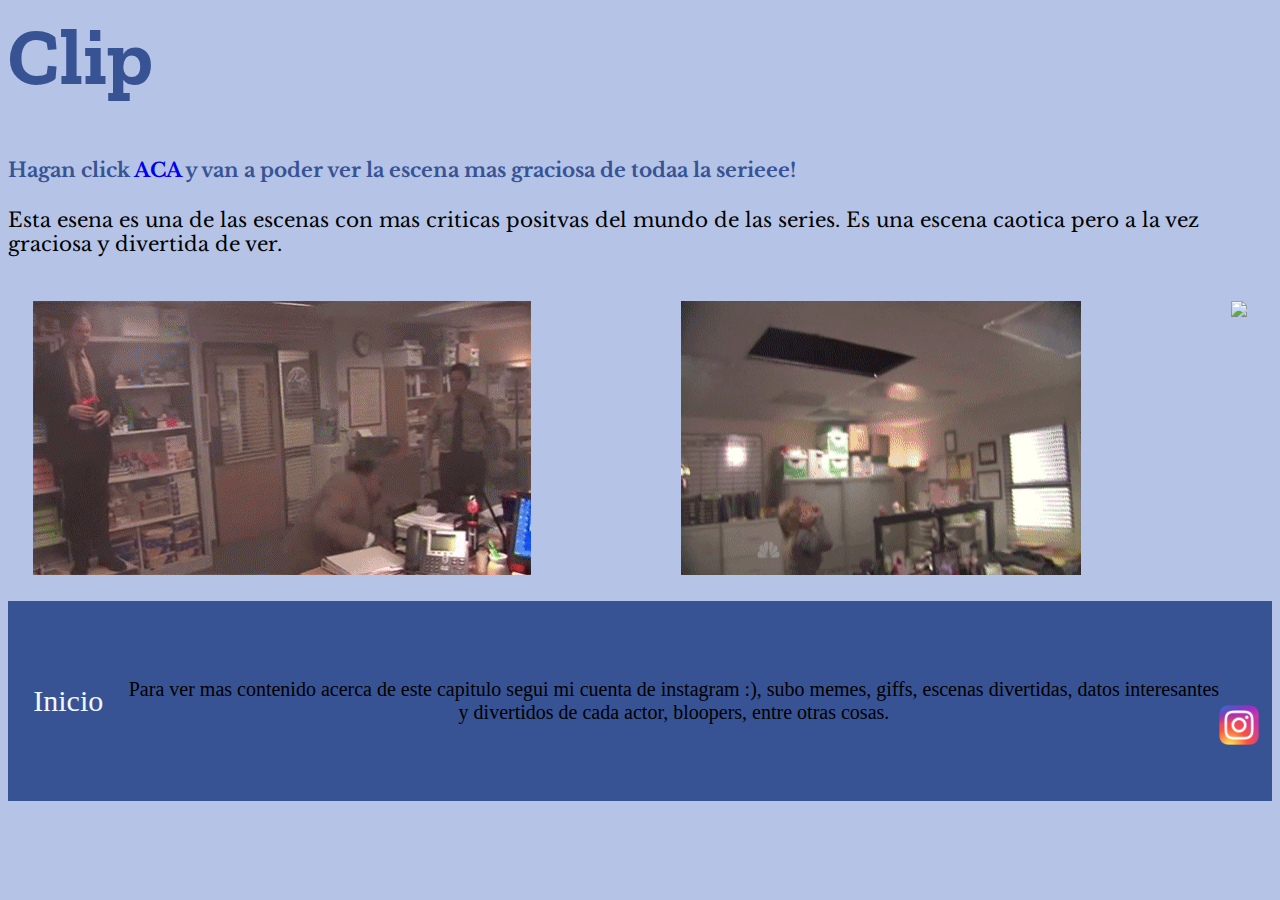
==== Clip.html @ 937ed7b5 "inicial" ====
<head> 
    <title>The Office Blog</title>
    <link href="https://fonts.googleapis.com/css2?family=Libre+Baskerville&family=Special+Elite&family=Zilla+Slab:wght@600&display=swap" rel="stylesheet">
    <link rel="stylesheet" type="text/css" href="CSS/(cr.in.cl)estilos.css" /> 
</head>

<body>
    
  <section>
       <header>
          <h1>Clip</h1>
          <h4>Hagan click <a href="https://www.youtube.com/watch?v=gO8N3L_aERg&t=206s" target="_blank">ACA</a> y van a poder ver la escena mas graciosa de todaa la serieee!</h4>
          <p>Esta esena es una de las escenas con mas criticas positvas del mundo de las series. Es una escena caotica pero a la vez graciosa y divertida de ver.</p>
       </header>
  </section>

 <div>
  <img src="imagenes/clip2.gif">
   <img src="imagenes/clip3.gif">
   <img src="imagenes/firedrill.gif">
 </div>
  
 <footer>
  <div> 
      <a href="index.html">Inicio</a>
  </div>

  <p>Para ver mas contenido acerca de este capitulo segui mi cuenta de instagram :), subo memes, giffs, escenas divertidas, datos interesantes y divertidos de cada actor, bloopers, entre otras cosas.</p>
  <img src="imagenes/logoinstagram.webp" alt="Instagram">
</footer>

</body>
---- CSS/(cr.in.cl)estilos.css ----
body {
    background-color: #B5C4E6;
}

h1 {
    display: flex;
    justify-content:left;
    font-family: 'Libre Baskerville', serif;
    font-family: 'Special Elite', cursive;
    font-family: 'Zilla Slab', serif;
    font-size: 80px;
    color: #375394;
}


h3 {

    text-transform: uppercase;
    font-family: 'Libre Baskerville', serif;
    font-family: 'Zilla Slab', serif;
    color: #375394;
    font-size: 37px;
}


h4 {
    font-size: 20px;
    color: #375394;
}

a {
    text-decoration: none;
}

section {
    font-family: 'Libre Baskerville', serif;
    font-size: 20px;
}

section h1 img {
    margin-left: 60%;
}
section img {
    float: right;
    padding-right: 14%;
}

div {
    display: flex;
    justify-content: space-between;
    padding: 2%;

}

footer {
    display: flex;
    justify-content: center;
    align-items: center;
    height: 200px;
    background-color: #375394;
    font-size: 20px;

}

footer div a {
    display: block;
    justify-content: center;
    font-size: 30px;
    color: aliceblue;
    
}


footer p {
    font-size: 20px;
    text-align: center;
    display: block;
}


footer img {
    padding-top: 3rem;
    width: 100%;
    height: auto;
    margin-right: 1%;
    max-width: 2.5rem;


}
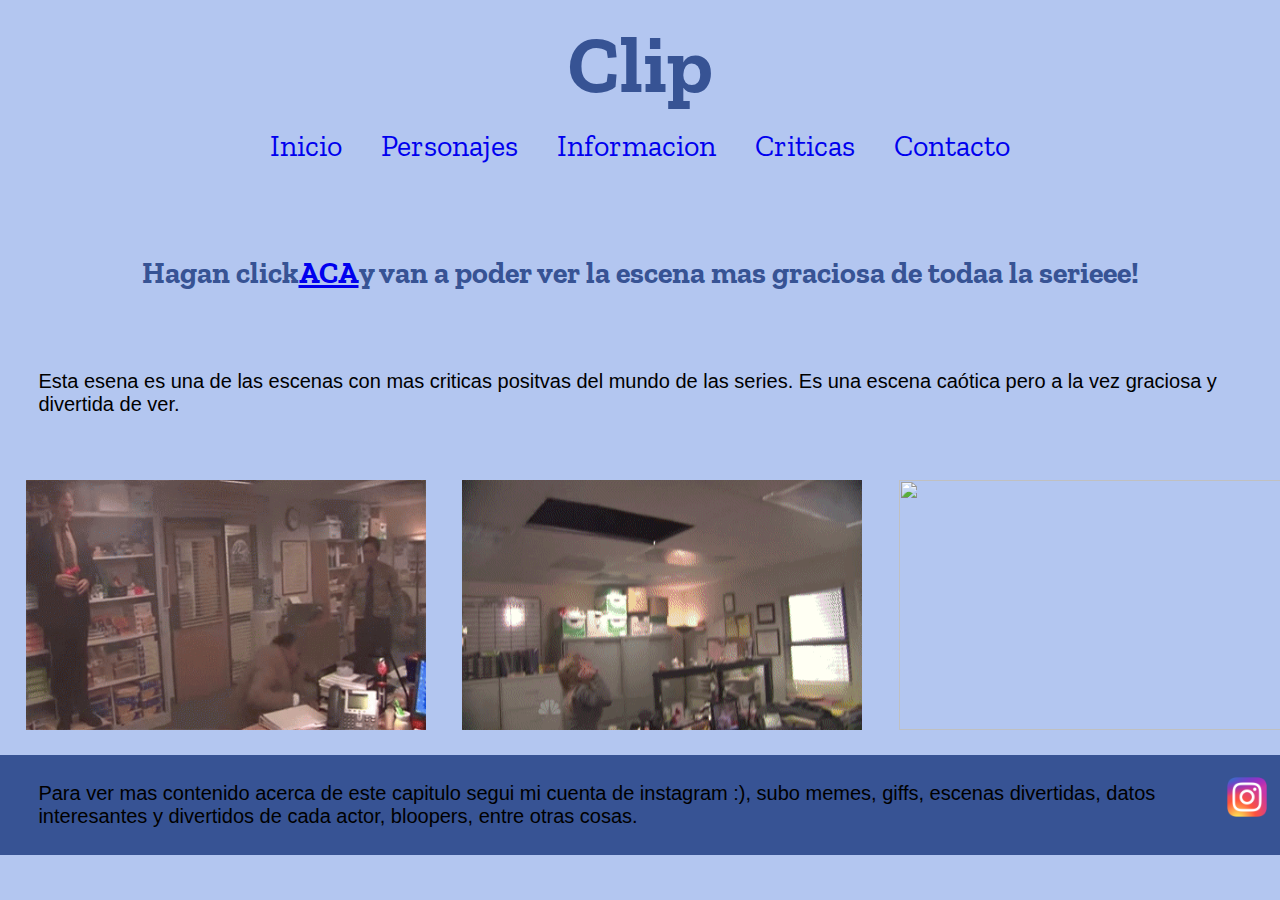
==== commit 24a8da3c: "M3" ====
--- a/Clip.html
+++ b/Clip.html
@@ -1,30 +1,43 @@
 <head> 
     <title>The Office Blog</title>
     <link href="https://fonts.googleapis.com/css2?family=Libre+Baskerville&family=Special+Elite&family=Zilla+Slab:wght@600&display=swap" rel="stylesheet">
-    <link rel="stylesheet" type="text/css" href="CSS/(cr.in.cl)estilos.css" /> 
+    <link rel="stylesheet" type="text/css" href="CSS/est.css" /> 
 </head>
 
 <body>
+ <header>
+ <h2>Clip</h2>
+  <section>
+    <nav id="navegador">
+      <ul>
+       <li><a href="index.html">Inicio</a></li>
+
+       <li><a href="Personajes.html">Personajes</a></li>
+
+       <li><a href="Info.html">Informacion</a></li>
+
+       <li><a href="criticas.html">Criticas</a></li>
+
+       <li><a href="formulario.html">Contacto</a></li>
+     </ul>
+    </nav>
+  </section>
+ </header>
+
+
     
-  <section>
-       <header>
-          <h1>Clip</h1>
-          <h4>Hagan click <a href="https://www.youtube.com/watch?v=gO8N3L_aERg&t=206s" target="_blank">ACA</a> y van a poder ver la escena mas graciosa de todaa la serieee!</h4>
-          <p>Esta esena es una de las escenas con mas criticas positvas del mundo de las series. Es una escena caotica pero a la vez graciosa y divertida de ver.</p>
-       </header>
-  </section>
+<article>
+    
+    <h4>Hagan click <a href="https://www.youtube.com/watch?v=gO8N3L_aERg&t=206s" target="_blank"> ACA </a> y van a poder ver la escena mas graciosa de todaa la serieee!</h4>
+   <p>Esta esena es una de las escenas con mas criticas positvas del mundo de las series. Es una escena caótica pero a la vez graciosa y divertida de ver.</p>
+  </article>
+  <div>
+    <img src="imagenes/clip2.gif">
+    <img src="imagenes/clip3.gif">
+   <img src="imagenes/firedrill.gif">
+  </div> 
 
- <div>
-  <img src="imagenes/clip2.gif">
-   <img src="imagenes/clip3.gif">
-   <img src="imagenes/firedrill.gif">
- </div>
-  
  <footer>
-  <div> 
-      <a href="index.html">Inicio</a>
-  </div>
-
   <p>Para ver mas contenido acerca de este capitulo segui mi cuenta de instagram :), subo memes, giffs, escenas divertidas, datos interesantes y divertidos de cada actor, bloopers, entre otras cosas.</p>
   <img src="imagenes/logoinstagram.webp" alt="Instagram">
 </footer>
--- a/CSS/est.css
+++ b/CSS/est.css
@@ -0,0 +1,307 @@
+* {
+    margin: 0%;
+    padding: 0%;
+    box-sizing: border-box;
+}
+body {
+    background-color: #B3C6F0;
+}
+
+h1 {
+    display: flex;
+    justify-content: center;
+    font-family: 'Libre Baskerville', serif;
+    font-family: 'Special Elite', cursive;
+    font-family: 'Zilla Slab', serif;
+    font-size: 80px;
+    color: #375394;
+}
+
+h2 {
+    display: flex;
+    justify-content:center;
+    padding-bottom: 1rem;
+    padding-top: 1rem;
+    font-family: 'Libre Baskerville', serif;
+    font-family: 'Special Elite', cursive;
+    font-family: 'Zilla Slab', serif;
+    font-size: 80px;
+    color: #375394;
+}
+
+h3 {
+    font-family: 'Libre Baskerville', serif;
+    font-family: 'Special Elite', cursive;
+    font-family: 'Zilla Slab', serif;
+    font-size: 40px;
+    color: #375394;
+    display: flex;
+    justify-content:left;
+    padding: 2%
+}
+
+h4 {
+    display: flex;
+    justify-content: center;
+    padding: 2.5rem;
+    font-size: 30px;
+    font-family: 'Libre Baskerville', serif;
+    font-family: 'Special Elite', cursive;
+    font-family: 'Zilla Slab', serif;
+    color: #375394;
+    margin-top: 4%;
+}
+
+h5 {
+    font-size: 30px;
+    margin: 7px; 
+    padding: 2%;
+    font-family: 'Segoe UI', Tahoma, Geneva, Verdana, sans-serif;
+}
+
+h6 { 
+    display: flex;
+    justify-content: left;
+    padding: 2.5rem;
+    font-size: 30px;
+    font-family: 'Libre Baskerville', serif;
+    font-family: 'Special Elite', cursive;
+    font-family: 'Zilla Slab', serif;
+    color: #375394;
+}
+
+section {
+    font-family: 'Libre Baskerville', serif;
+    font-family: 'Zilla Slab', serif;
+    font-size: 30px;
+    display: inline;
+    justify-content:space-around; 
+}
+
+ul {
+    list-style-type: none;
+    text-align: center;
+
+}
+
+li {
+    display: inline;
+    text-align: center;
+    
+}
+li a {
+    text-decoration: none;
+    padding: 1rem;
+
+}
+
+li a:hover{
+    background-color: #245857;
+    color: #d3d5e7;
+}
+
+p {
+    font-size: 20px;
+    margin: 3%;
+    font-family: 'Segoe UI', Tahoma, Geneva, Verdana, sans-serif;
+}
+
+
+
+div {
+    display: flex;
+    justify-content: space-between;
+    padding: 2%;
+    
+}
+div img {
+    width: 400px;
+    height: 250px;
+}
+img {
+    width: 230px;
+    height: 120px;
+    float: right;
+    margin-right: 3%;
+}
+
+article section .galeria {
+    display: flex;
+    margin-bottom: 15%;
+    margin-left: 350px;
+    display: flex; 
+    justify-content: space-between;
+   
+}
+article section .galeria a {
+    display: block;
+    justify-content: space-between;
+    width: 10px;
+    height: 10px;
+    margin-top: 2rem;
+    padding: 2.5rem;
+}
+
+section .personajes {
+    margin-top: 5%;
+}
+
+section .personajes li {
+    display: flex;
+    justify-content: left;
+    margin-left: 3%;
+    margin-top: 5px;
+    font-size: 20px;
+    line-height: 40px;  
+    
+}
+section .personajes img {
+    width: 700px;
+    height: 400px;
+    margin-top: 10%;
+}
+.michael {
+    font-family: 'Libre Baskerville', serif;
+    font-size: 20px;
+    line-height: 4%;
+
+}
+
+.michael img {
+    float: left;
+    width: 400px;
+    height: 250px;
+    margin-left: 3%;
+}
+.dwight {
+    font-family: 'Libre Baskerville', serif;
+    font-size: 20px;
+    display: block;
+    margin-top: 25%;
+    line-height: 3%;
+}
+
+.dwight img {
+    float: left;
+    width: 400px;
+    height: 250px;
+    margin-left: 3%;
+}
+.stanley {
+    font-family: 'Libre Baskerville', serif;
+    font-size: 20px;
+    display: block;
+    margin-top: 25%;
+    line-height: 3%;
+    
+}
+
+.stanley img {
+    float: left;
+    width: 400px;
+    height: 250px;
+    margin-left: 3%;
+    margin-bottom: 5%;
+
+}
+
+section .info {
+    margin-top: 5%;
+}
+
+section .info li {
+    display: flex;
+    justify-content: left;
+    margin-left: 3%;
+    margin-top: 5px;
+    font-size: 30px;
+    line-height: 40px; 
+
+}
+
+.secundario img {
+    float: right;
+    width: 500px;
+    height: 450px;
+    margin-left: 3%;
+    margin-bottom: 5%;
+}
+
+.argumento {
+    line-height: 3%;
+}
+
+header img {
+    width: 250px;
+    height: 140px;
+    float: right;
+    margin-right: 3%;
+    margin-top: 2%;
+    
+}
+
+.fuente1 {
+    line-height: 3%;
+}
+.fuente1 a {
+    margin-left: 3%;
+}
+.fuente2 {
+    line-height: 3%;
+}
+.fuente2 a {
+    margin-left: 3%;
+}
+.fuente3 {
+    line-height: 3%;
+}
+.fuente3 a {
+    margin-left: 3%;
+}
+
+.terciario {
+    display: flex;
+    justify-content: center;
+    margin-right: 5%;
+    padding: 6.5rem;
+}
+
+.terciario img {
+    width: 600px;
+    height: 350px;
+    margin-left: 5%;
+}
+footer {
+    display: flex;
+    justify-content: center;
+    align-items: center;
+    height: 100px;
+    background-color: #375394;
+
+}
+
+footer img {
+    padding-bottom: 1rem;
+    width: 100%;
+    height: auto;
+    margin-right: 1%;
+    max-width: 2.5rem;
+}
+
+@media screen and (max-width: 480px) {
+    header {
+        flex-wrap: wrap;
+    }
+    nav ul { display: none; }
+    .icon { display: block; padding-top: 2rem; padding-left: 2rem; }
+    header div, header nav {
+        flex: 1 0 50%;
+    }
+    nav.responsive ul {
+        display: block;
+        width: 100%;
+        display: inline-block;
+        
+    }
+    
+}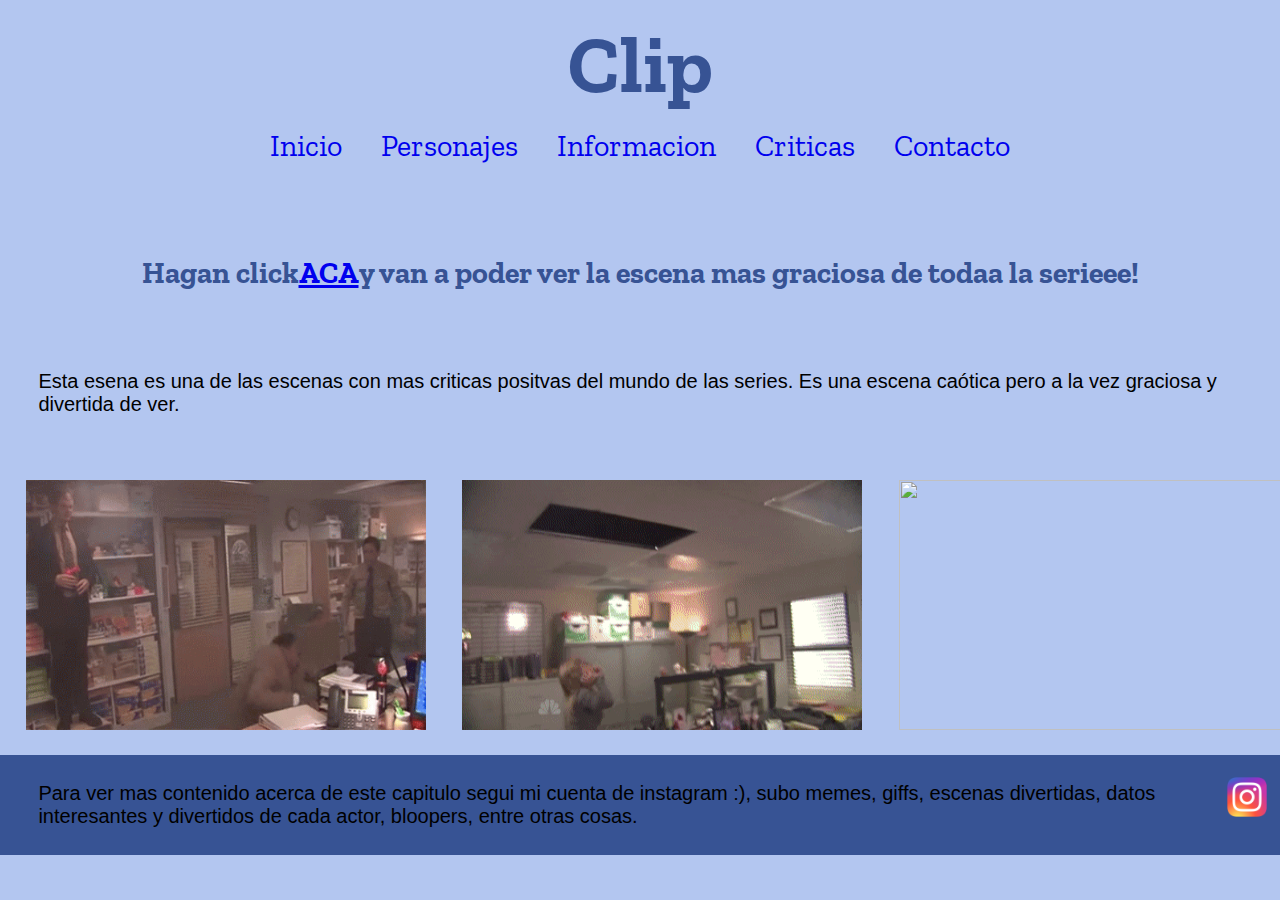
==== commit b06a03cd: "M3" ====
--- a/Clip.html
+++ b/Clip.html
@@ -1,45 +1,64 @@
-<head> 
+<!DOCTYPE html>
+<html>
+
+ <head> 
     <title>The Office Blog</title>
     <link href="https://fonts.googleapis.com/css2?family=Libre+Baskerville&family=Special+Elite&family=Zilla+Slab:wght@600&display=swap" rel="stylesheet">
     <link rel="stylesheet" type="text/css" href="CSS/est.css" /> 
-</head>
+    <meta name="viewport" content="width=device-width, initial-scale=1.0">
+ </head>
 
-<body>
- <header>
- <h2>Clip</h2>
-  <section>
-    <nav id="navegador">
-      <ul>
-       <li><a href="index.html">Inicio</a></li>
+ <body>
+   <header>
+     <h2>
+       <a href="javascript:void(0);" class="icon" onclick="myFunction()"><i class="fa fa-bars"></i></a>
+       Clip 
+     </h2>
+     <section>
+       <nav id="navegador">
+         <ul>
+           <li><a href="index.html">Inicio</a></li>
 
-       <li><a href="Personajes.html">Personajes</a></li>
+           <li><a href="Personajes.html">Personajes</a></li>
 
-       <li><a href="Info.html">Informacion</a></li>
+           <li><a href="Info.html">Informacion</a></li>
 
-       <li><a href="criticas.html">Criticas</a></li>
+           <li><a href="criticas.html">Criticas</a></li>
 
-       <li><a href="formulario.html">Contacto</a></li>
-     </ul>
-    </nav>
-  </section>
- </header>
+           <li><a href="formulario.html">Contacto</a></li>
+         </ul>
+       </nav>
+      </section>
+    </header>
 
 
     
-<article>
-    
-    <h4>Hagan click <a href="https://www.youtube.com/watch?v=gO8N3L_aERg&t=206s" target="_blank"> ACA </a> y van a poder ver la escena mas graciosa de todaa la serieee!</h4>
-   <p>Esta esena es una de las escenas con mas criticas positvas del mundo de las series. Es una escena caótica pero a la vez graciosa y divertida de ver.</p>
-  </article>
-  <div>
-    <img src="imagenes/clip2.gif">
-    <img src="imagenes/clip3.gif">
-   <img src="imagenes/firedrill.gif">
-  </div> 
+   <article>
+     <h4>Hagan click <a href="https://www.youtube.com/watch?v=gO8N3L_aERg&t=206s" target="_blank"> ACA </a> y van a poder ver la escena mas graciosa de todaa la serieee!</h4>
+     <p>Esta esena es una de las escenas con mas criticas positvas del mundo de las series. Es una escena caótica pero a la vez graciosa y divertida de ver.</p>
+   </article>
+   <div>
+     <img src="imagenes/clip2.gif">
+     <img src="imagenes/clip3.gif">
+     <img src="imagenes/firedrill.gif">
+   </div> 
 
- <footer>
-  <p>Para ver mas contenido acerca de este capitulo segui mi cuenta de instagram :), subo memes, giffs, escenas divertidas, datos interesantes y divertidos de cada actor, bloopers, entre otras cosas.</p>
-  <img src="imagenes/logoinstagram.webp" alt="Instagram">
-</footer>
+   <footer>
+     <p>Para ver mas contenido acerca de este capitulo segui mi cuenta de instagram :), subo memes, giffs, escenas divertidas, datos interesantes y divertidos de cada actor, bloopers, entre otras cosas.</p>
+     <img src="imagenes/logoinstagram.webp" alt="Instagram">
+   </footer>
 
-</body>
+   <script type="text/javascript">
+    function myFunction(){
+     let x = document.getElementById("navegador")
+     if (x.className !== "responsive"){
+         x.className = "responsive"; 
+      }  else {
+        x.className = navegador; 
+        }
+      }
+ 
+   </script> 
+
+  </body>
+</html>
--- a/CSS/est.css
+++ b/CSS/est.css
@@ -119,27 +119,37 @@
     height: 250px;
 }
 img {
-    width: 230px;
-    height: 120px;
+    width: 280px;
+    height: 150px;
     float: right;
     margin-right: 3%;
 }
 
+.primario {
+    padding: 2rem;
+}
+.galeria {
+    display: flex;
+    width: 100%;
+    justify-content: space-around;
+}
+.galeria a {
+    width: 10px;
+    height: 10px;
+}
+
 article section .galeria {
-    display: flex;
-    margin-bottom: 15%;
-    margin-left: 350px;
-    display: flex; 
-    justify-content: space-between;
-   
-}
-article section .galeria a {
     display: block;
     justify-content: space-between;
-    width: 10px;
-    height: 10px;
-    margin-top: 2rem;
-    padding: 2.5rem;
+    margin-bottom: 15%;
+    
+    
+   
+}
+
+.example-image {
+    width: 300px;
+    height: 200px;
 }
 
 section .personajes {
@@ -149,7 +159,7 @@
 section .personajes li {
     display: flex;
     justify-content: left;
-    margin-left: 3%;
+    margin-left: 5%;
     margin-top: 5px;
     font-size: 20px;
     line-height: 40px;  
@@ -158,13 +168,12 @@
 section .personajes img {
     width: 700px;
     height: 400px;
-    margin-top: 10%;
+    margin-top: 3%;
 }
 .michael {
     font-family: 'Libre Baskerville', serif;
     font-size: 20px;
     line-height: 4%;
-
 }
 
 .michael img {
@@ -177,7 +186,7 @@
     font-family: 'Libre Baskerville', serif;
     font-size: 20px;
     display: block;
-    margin-top: 25%;
+    margin-top: 22%;
     line-height: 3%;
 }
 
@@ -191,15 +200,15 @@
     font-family: 'Libre Baskerville', serif;
     font-size: 20px;
     display: block;
-    margin-top: 25%;
+    margin-top: 22%;
     line-height: 3%;
     
 }
 
 .stanley img {
     float: left;
-    width: 400px;
-    height: 250px;
+    width: 430px;
+    height: 260px;
     margin-left: 3%;
     margin-bottom: 5%;
 
@@ -221,7 +230,7 @@
 
 .secundario img {
     float: right;
-    width: 500px;
+    width: 470px;
     height: 450px;
     margin-left: 3%;
     margin-bottom: 5%;
@@ -280,6 +289,16 @@
 
 }
 
+.footerpersonajes {
+    display: flex;
+    position: absolute;
+    margin-top: 20%;
+}
+.footercriticas {
+    position: absolute;
+    margin-top: 5%
+}
+
 footer img {
     padding-bottom: 1rem;
     width: 100%;
@@ -288,6 +307,9 @@
     max-width: 2.5rem;
 }
 
+.icon {
+    display: none;
+}
 @media screen and (max-width: 480px) {
     header {
         flex-wrap: wrap;
@@ -297,11 +319,56 @@
     header div, header nav {
         flex: 1 0 50%;
     }
+    header nav {
+        flex-basis: 100%;
+    }
+    nav ul {
+        display: none;
+    }
     nav.responsive ul {
         display: block;
         width: 100%;
         display: inline-block;
-        
-    }
-    
-}+        justify-content: center;
+    }
+    section {  
+        max-width: 480px;
+        width: 100%;
+    }
+    h3 {
+        font-size: 20px;
+    }
+    h1 {
+        font-size: 40px;
+    }
+    img {
+        width: 100px;
+        height: 50px;
+    }
+    .icon {
+        margin-right: 15%;
+        margin-bottom: 10%;
+    }
+    .navegador ul li a {
+
+    }
+    h5 {
+        font-size: 20px;
+    }
+    p {
+        font-size: 15px;
+    }
+    .example-image {
+        padding: 1rem;
+        width: 170px;
+        height: 110px;
+        float: left;
+    }
+    footer {
+        display: flex;
+        position: absolute;
+        margin-top: 30%;
+    }
+    
+}
+
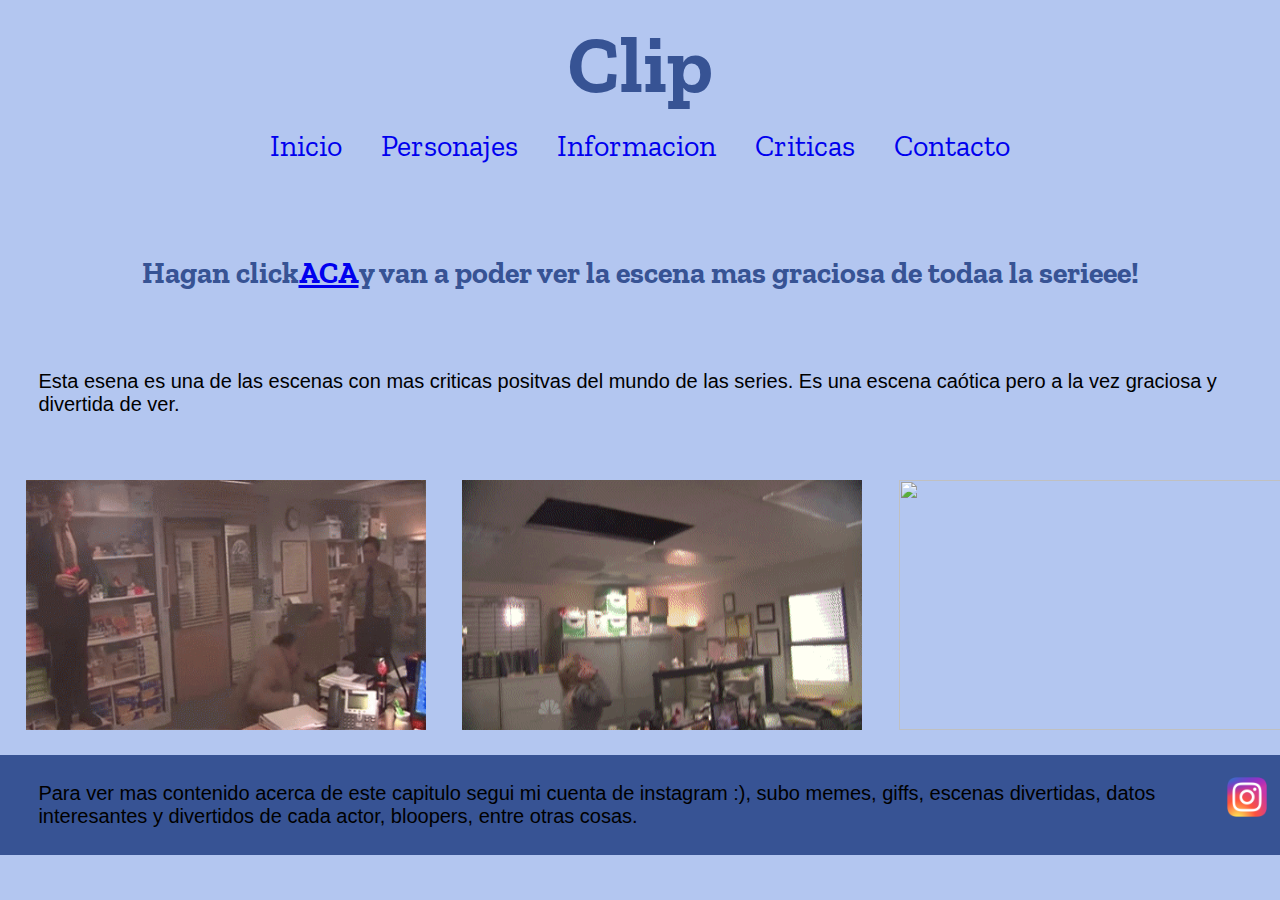
==== commit 0757a526: "M3FINAL" ====
--- a/Clip.html
+++ b/Clip.html
@@ -4,7 +4,7 @@
  <head> 
     <title>The Office Blog</title>
     <link href="https://fonts.googleapis.com/css2?family=Libre+Baskerville&family=Special+Elite&family=Zilla+Slab:wght@600&display=swap" rel="stylesheet">
-    <link rel="stylesheet" type="text/css" href="CSS/est.css" /> 
+    <link rel="stylesheet" type="text/css" href="CSS/estilos.css" /> 
     <meta name="viewport" content="width=device-width, initial-scale=1.0">
  </head>
 
--- a/CSS/estilos.css
+++ b/CSS/estilos.css
@@ -0,0 +1,462 @@
+* {
+    margin: 0%;
+    padding: 0%;
+    box-sizing: border-box;
+}
+body {
+    background-color: #B3C6F0;
+}
+
+h1 {
+    display: flex;
+    justify-content: center;
+    font-family: 'Libre Baskerville', serif;
+    font-family: 'Special Elite', cursive;
+    font-family: 'Zilla Slab', serif;
+    font-size: 80px;
+    color: #375394;
+}
+
+h2 {
+    display: flex;
+    justify-content:center;
+    padding-bottom: 1rem;
+    padding-top: 1rem;
+    font-family: 'Libre Baskerville', serif;
+    font-family: 'Special Elite', cursive;
+    font-family: 'Zilla Slab', serif;
+    font-size: 80px;
+    color: #375394;
+}
+
+h3 {
+    font-family: 'Libre Baskerville', serif;
+    font-family: 'Special Elite', cursive;
+    font-family: 'Zilla Slab', serif;
+    font-size: 40px;
+    color: #375394;
+    display: flex;
+    justify-content:left;
+    padding: 2%
+}
+
+h4 {
+    display: flex;
+    justify-content: center;
+    padding: 2.5rem;
+    font-size: 30px;
+    font-family: 'Libre Baskerville', serif;
+    font-family: 'Special Elite', cursive;
+    font-family: 'Zilla Slab', serif;
+    color: #375394;
+    margin-top: 4%;
+}
+
+h5 {
+    font-size: 30px;
+    margin: 7px; 
+    padding: 2%;
+    font-family: 'Segoe UI', Tahoma, Geneva, Verdana, sans-serif;
+}
+
+h6 { 
+    display: flex;
+    justify-content: left;
+    padding: 2.5rem;
+    font-size: 30px;
+    font-family: 'Libre Baskerville', serif;
+    font-family: 'Special Elite', cursive;
+    font-family: 'Zilla Slab', serif;
+    color: #375394;
+}
+
+section {
+    font-family: 'Libre Baskerville', serif;
+    font-family: 'Zilla Slab', serif;
+    font-size: 30px;
+    display: inline;
+    justify-content:space-around; 
+}
+
+ul {
+    list-style-type:none;
+    text-align: center;
+
+}
+
+li {
+    display: inline;
+    text-align: center;
+    
+}
+li a {
+    text-decoration: none;
+    padding: 1rem;
+
+}
+
+li a:hover{
+    background-color: #245857;
+    color: #d3d5e7;
+}
+
+p {
+    font-size: 20px;
+    margin: 3%;
+    font-family: 'Segoe UI', Tahoma, Geneva, Verdana, sans-serif;
+}
+
+
+
+div {
+    display: flex;
+    justify-content: space-between;
+    padding: 2%;
+    
+}
+div img {
+    width: 400px;
+    height: 250px;
+}
+img {
+    width: 280px;
+    height: 150px;
+    float: right;
+    margin-right: 3%;
+}
+
+.primario {
+    padding: 2rem;
+}
+.galeria {
+    display: flex;
+    width: 100%;
+    justify-content: space-around;
+}
+.galeria a {
+    width: 10px;
+    height: 10px;
+}
+
+article section .galeria {
+    display: block;
+    justify-content: space-between;
+    margin-bottom: 15%;
+    
+    
+   
+}
+
+.example-image {
+    width: 300px;
+    height: 200px;
+}
+
+section .personajes {
+    margin-top: 5%;
+}
+
+section .personajes li {
+    display: flex;
+    justify-content: left;
+    margin-left: 3%;
+    margin-top: 5px;
+    font-size: 20px;
+    line-height: 40px;  
+    
+}
+section .personajes img {
+    width: 700px;
+    height: 400px;
+    margin-top: 3%;
+}
+.michael {
+    font-family: 'Libre Baskerville', serif;
+    font-size: 20px;
+    line-height: 4%;
+}
+
+.michael img {
+    float: left;
+    width: 400px;
+    height: 250px;
+    margin-left: 3%;
+}
+.dwight {
+    font-family: 'Libre Baskerville', serif;
+    font-size: 20px;
+    display: block;
+    margin-top: 22%;
+    line-height: 3%;
+}
+
+.dwight img {
+    float: left;
+    width: 400px;
+    height: 250px;
+    margin-left: 3%;
+}
+.stanley {
+    font-family: 'Libre Baskerville', serif;
+    font-size: 20px;
+    display: block;
+    margin-top: 22%;
+    line-height: 3%;
+    
+}
+
+.stanley img {
+    float: left;
+    width: 430px;
+    height: 260px;
+    margin-left: 3%;
+    margin-bottom: 5%;
+
+}
+
+section .info {
+    margin-top: 5%;
+}
+
+section .info li {
+    display: flex;
+    justify-content: left;
+    margin-left: 3%;
+    margin-top: 5px;
+    font-size: 30px;
+    line-height: 40px; 
+
+}
+
+.secundario img {
+    float: right;
+    width: 470px;
+    height: 450px;
+    margin-left: 3%;
+    margin-bottom: 5%;
+}
+
+.argumento {
+    line-height: 3%;
+}
+
+header img {
+    width: 250px;
+    height: 140px;
+    float: right;
+    margin-right: 3%;
+    margin-top: 2%;
+    
+}
+.dunder {
+    width: 280px;
+    height: 150px;
+    float: right;
+    margin-right: 3%;
+}
+.fuente1 {
+    line-height: 3%;
+}
+.fuente1 a {
+    margin-left: 3%;
+}
+.fuente2 {
+    line-height: 3%;
+}
+.fuente2 a {
+    margin-left: 3%;
+}
+.fuente3 {
+    line-height: 3%;
+}
+.fuente3 a {
+    margin-left: 3%;
+}
+
+.terciario {
+    display: flex;
+    justify-content: center;
+    margin-right: 5%;
+    padding: 6.5rem;
+}
+
+.terciario img {
+    width: 600px;
+    height: 350px;
+    margin-left: 5%;
+}
+footer {
+    display: flex;
+    justify-content: center;
+    align-items: center;
+    height: 100px;
+    background-color: #375394;
+
+}
+
+.footerpersonajes {
+    display: flex;
+    position: absolute;
+    margin-top: 20%;
+}
+.footercriticas {
+    position: absolute;
+    margin-top: 5%
+}
+
+footer img {
+    padding-bottom: 1rem;
+    width: 100%;
+    height: auto;
+    margin-right: 1%;
+    max-width: 2.5rem;
+}
+
+.icon {
+    display: none;
+}
+@media screen and (max-width: 480px) {
+    header {
+        flex-wrap: wrap;
+    }
+    nav ul { display: none; }
+    .icon { display: block; padding-top: 2rem; padding-left: 2rem; }
+    header div, header nav {
+        flex: 1 0 50%;
+    }
+    header nav {
+        flex-basis: 100%;
+    }
+    nav ul {
+        display: none;
+    }
+    nav.responsive ul {
+        display: block;
+        width: 100%;
+        display: inline-block;
+        justify-content: center;
+    }
+    section {  
+        max-width: 480px;
+        width: 100%;
+    }
+    h3 {
+        font-size: 20px;
+    }
+    h1 {
+        font-size: 40px;
+    }
+    img {
+        width: 100px;
+        height: 50px;
+    }
+    .icon {
+        margin-right: 10%;
+        margin-bottom: 10%;
+    }
+    ul {
+        text-align:left
+    }
+    li {
+        display: flex;
+        vertical-align:auto
+    }
+    li a {
+        font-size: 20px;
+    }
+
+    h5 {
+        font-size: 20px;
+    }
+    p {
+        font-size: 15px;
+    }
+    .example-image {
+        padding: 1rem;
+        width: 170px;
+        height: 110px;
+        float: left;
+    }
+    h4 {
+        font-size: 20px;
+    }
+    div img {
+        width: 150px;
+        height: 100px;
+    }
+    section .personajes img {
+        width: 180px;
+        height: 110px;
+    }
+    h6 {
+        font-size: 20px;
+    }
+    section .personajes li {
+        font-size: 15px;
+    }
+    .michael {
+        font-size: 500px;
+    }
+    .michael img {
+        width: 180px;
+        height: 110px;
+    }
+    .dwight {
+        font-size: 600px;
+        margin-top: 30%;
+    }
+    .dwight img {
+        width: 180px;
+        height: 110px;
+    }
+    .stanley {
+        font-size: 600px;
+        margin-top: 30%;
+    }
+    .stanley img {
+        width: 180px;
+        height: 110px;
+    }
+    h2 {
+        font-size: 60px;
+    }
+    .secundario img {
+        width: 180px;
+        height: 180px;
+    }
+    .secundario .info li {
+        font-size: 20px;
+    }
+    .argumento {
+        line-height: 80%;
+    }
+    .dunder {
+        width: 110px;
+        height: 70px;
+    }
+    .fuente1 {
+        line-height: 80%;
+    }
+    .fuente2 {
+        line-height: 80%;
+    }
+    .fuente3 {
+        line-height: 80%;
+    }
+    
+    .terciario img {
+        width: 180px;
+        height: 100px;
+    }
+
+    .footerpersonajes {
+        margin-top: 30%;
+    }
+    footer {
+        display: flex;
+        position: absolute;
+        margin-top: 30%;
+    }
+    
+}
+
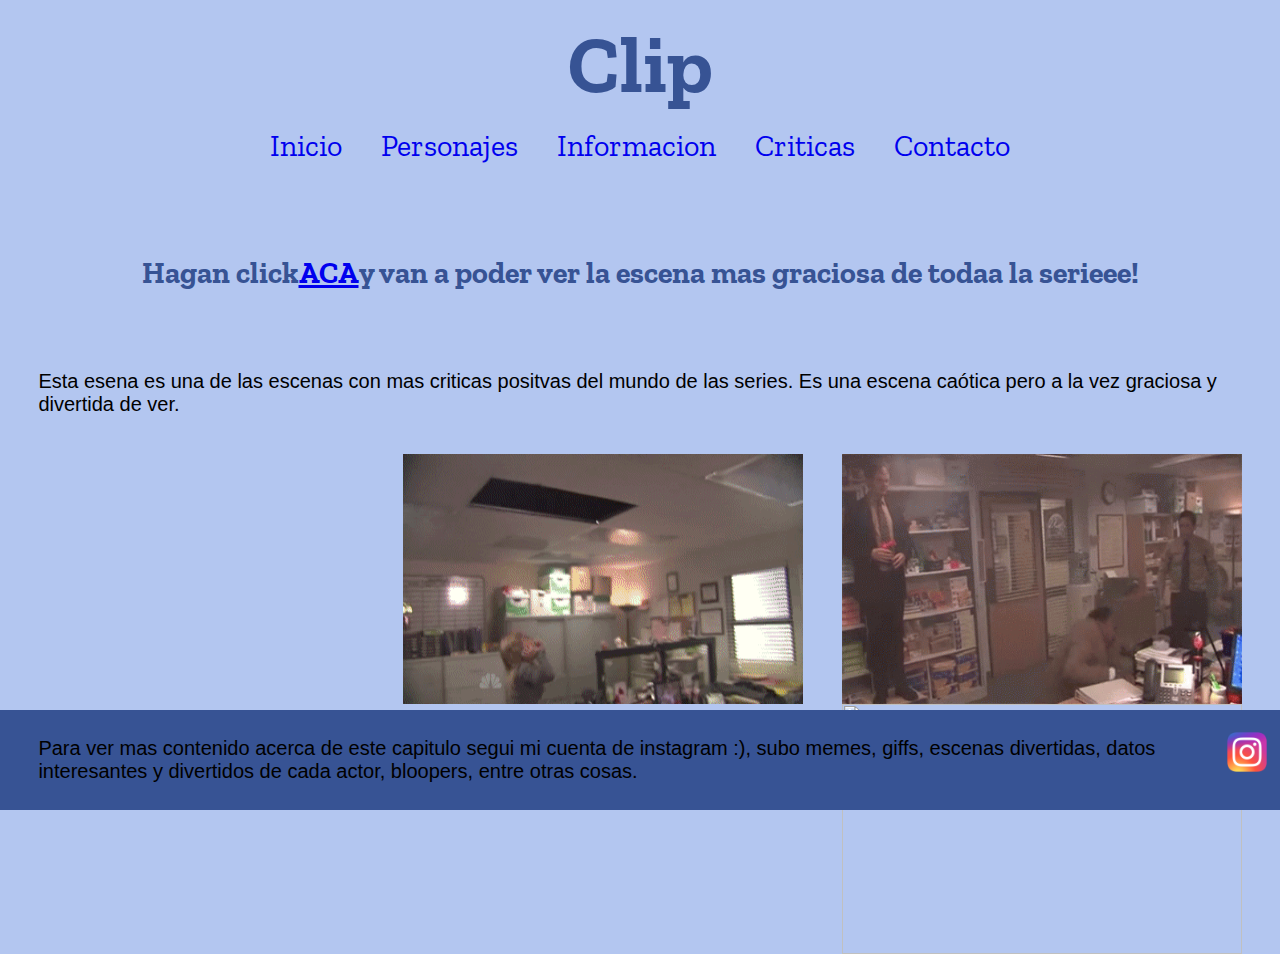
==== commit 0c416251: "M4" ====
--- a/Clip.html
+++ b/Clip.html
@@ -6,6 +6,7 @@
     <link href="https://fonts.googleapis.com/css2?family=Libre+Baskerville&family=Special+Elite&family=Zilla+Slab:wght@600&display=swap" rel="stylesheet">
     <link rel="stylesheet" type="text/css" href="CSS/estilos.css" /> 
     <meta name="viewport" content="width=device-width, initial-scale=1.0">
+    <link rel="stylesheet" href="https://cdnjs.cloudflare.com/ajax/libs/font-awesome/4.7.0/css/font-awesome.min.css">
  </head>
 
  <body>
@@ -38,12 +39,12 @@
      <p>Esta esena es una de las escenas con mas criticas positvas del mundo de las series. Es una escena caótica pero a la vez graciosa y divertida de ver.</p>
    </article>
    <div>
-     <img src="imagenes/clip2.gif">
-     <img src="imagenes/clip3.gif">
-     <img src="imagenes/firedrill.gif">
+     <img src="imagenes/clip2.gif" class="imgclip">
+     <img src="imagenes/clip3.gif" class="imgclip2">
+     <img src="imagenes/firedrill.gif" class="imgclip3">
    </div> 
 
-   <footer>
+   <footer class="footerclip">
      <p>Para ver mas contenido acerca de este capitulo segui mi cuenta de instagram :), subo memes, giffs, escenas divertidas, datos interesantes y divertidos de cada actor, bloopers, entre otras cosas.</p>
      <img src="imagenes/logoinstagram.webp" alt="Instagram">
    </footer>
--- a/CSS/estilos.css
+++ b/CSS/estilos.css
@@ -5,6 +5,7 @@
 }
 body {
     background-color: #B3C6F0;
+
 }
 
 h1 {
@@ -109,10 +110,8 @@
 
 
 div {
-    display: flex;
-    justify-content: space-between;
-    padding: 2%;
-    
+    display: inline;
+    justify-content: space-between;   
 }
 div img {
     width: 400px;
@@ -125,11 +124,8 @@
     margin-right: 3%;
 }
 
-.primario {
-    padding: 2rem;
-}
 .galeria {
-    display: flex;
+    display: inline;
     width: 100%;
     justify-content: space-around;
 }
@@ -138,18 +134,16 @@
     height: 10px;
 }
 
-article section .galeria {
-    display: block;
+article .primario .galeria {
+    display: inline;
     justify-content: space-between;
-    margin-bottom: 15%;
-    
-    
-   
+    margin-bottom: 15%;  
 }
 
 .example-image {
     width: 300px;
     height: 200px;
+    margin-bottom: 80%;
 }
 
 section .personajes {
@@ -159,7 +153,7 @@
 section .personajes li {
     display: flex;
     justify-content: left;
-    margin-left: 3%;
+    margin-left: 8%;
     margin-top: 5px;
     font-size: 20px;
     line-height: 40px;  
@@ -173,21 +167,21 @@
 .michael {
     font-family: 'Libre Baskerville', serif;
     font-size: 20px;
-    line-height: 4%;
-}
+} 
 
 .michael img {
-    float: left;
     width: 400px;
     height: 250px;
     margin-left: 3%;
+    margin-top: 2%;
+    float: left;
 }
 .dwight {
     font-family: 'Libre Baskerville', serif;
     font-size: 20px;
     display: block;
-    margin-top: 22%;
-    line-height: 3%;
+    margin-top: 2%;
+    margin-top: 10%;
 }
 
 .dwight img {
@@ -195,22 +189,22 @@
     width: 400px;
     height: 250px;
     margin-left: 3%;
+    margin-top: 2%;
 }
 .stanley {
     font-family: 'Libre Baskerville', serif;
     font-size: 20px;
     display: block;
-    margin-top: 22%;
-    line-height: 3%;
-    
+    margin-top: 6%;
 }
 
 .stanley img {
     float: left;
-    width: 430px;
-    height: 260px;
-    margin-left: 3%;
-    margin-bottom: 5%;
+    width: 400px;
+    height: 250px;
+    margin-left: 3%;
+    margin-bottom: 2%;
+    margin-top: 3%;
 
 }
 
@@ -234,10 +228,6 @@
     height: 450px;
     margin-left: 3%;
     margin-bottom: 5%;
-}
-
-.argumento {
-    line-height: 3%;
 }
 
 header img {
@@ -254,54 +244,77 @@
     float: right;
     margin-right: 3%;
 }
-.fuente1 {
-    line-height: 3%;
+.fuente1 p {
+    font-size: 23px;
 }
 .fuente1 a {
     margin-left: 3%;
-}
-.fuente2 {
-    line-height: 3%;
+    font-size: 25px;
+}
+.fuente2 p {
+    font-size: 23px;
 }
 .fuente2 a {
     margin-left: 3%;
-}
-.fuente3 {
-    line-height: 3%;
+    font-size: 25px;
+}
+.fuente3 p {
+    font-size: 23px;
 }
 .fuente3 a {
     margin-left: 3%;
+    font-size: 25px;
 }
 
 .terciario {
     display: flex;
     justify-content: center;
-    margin-right: 5%;
-    padding: 6.5rem;
-}
-
-.terciario img {
-    width: 600px;
-    height: 350px;
-    margin-left: 5%;
+    margin-top: 10%;
+    
+}
+
+.imgformulario {
+    width: 470px;
+    height: 300px;
+    margin-left: 3%;
 }
 footer {
     display: flex;
     justify-content: center;
     align-items: center;
+    position: absolute;
     height: 100px;
     background-color: #375394;
-
+    margin-top: 17%;
+}
+.footerclip {
+    margin-top: 20%;
 }
 
 .footerpersonajes {
     display: flex;
     position: absolute;
-    margin-top: 20%;
+    margin-top: 6%;
 }
 .footercriticas {
     position: absolute;
     margin-top: 5%
+}
+
+.footerinfo {
+    display: flex;
+    position: absolute;
+    margin-top: 6%;
+}
+.footerinfo img {
+    padding-bottom: 1rem;
+    width: 100%;
+    height: auto;
+    margin-right: 1%;
+    max-width: 2.5rem;
+}
+.footerformulario {
+    margin-top: 6%;
 }
 
 footer img {
@@ -371,12 +384,17 @@
     p {
         font-size: 15px;
     }
-    .example-image {
-        padding: 1rem;
-        width: 170px;
-        height: 110px;
-        float: left;
-    }
+    .primario .galeria a {
+        display: block;
+        justify-content: center;
+        margin-left: 92%;
+        margin-bottom: 5%;
+    }
+    .galeria a .example-image {
+        width: 420px;
+        height: 300px;;
+    }
+
     h4 {
         font-size: 20px;
     }
@@ -384,15 +402,37 @@
         width: 150px;
         height: 100px;
     }
+    h2 {
+        display: flex;
+        justify-content: center;
+    }
+    .icon2 {
+        margin-right: 17%;
+    }
+
+    .imgclip {
+        display: block;
+        float: center;
+        margin-top: 4%;
+        margin-right: 20%;
+        height: 170px;
+        width: 300px;
+     
+    }
+    .imgclip2 {
+        display: none;
+    }
+    .imgclip3 {
+        display: none;
+    }
     section .personajes img {
-        width: 180px;
-        height: 110px;
+        display: none;
     }
     h6 {
         font-size: 20px;
     }
     section .personajes li {
-        font-size: 15px;
+        display: none;
     }
     .michael {
         font-size: 500px;
@@ -403,7 +443,6 @@
     }
     .dwight {
         font-size: 600px;
-        margin-top: 30%;
     }
     .dwight img {
         width: 180px;
@@ -411,7 +450,6 @@
     }
     .stanley {
         font-size: 600px;
-        margin-top: 30%;
     }
     .stanley img {
         width: 180px;
@@ -421,8 +459,7 @@
         font-size: 60px;
     }
     .secundario img {
-        width: 180px;
-        height: 180px;
+        display: none;
     }
     .secundario .info li {
         font-size: 20px;
@@ -437,17 +474,33 @@
     .fuente1 {
         line-height: 80%;
     }
+    .fuente1 a {
+        font-size: 20px;
+    }
     .fuente2 {
         line-height: 80%;
     }
+    .fuente2 a {
+        font-size: 20px;
+    }
     .fuente3 {
         line-height: 80%;
+    }
+    .fuente3 a {
+        font-size: 20px;
     }
     
     .terciario img {
         width: 180px;
         height: 100px;
     }
+    .terciario .caja_formulario {
+        display: inline-block;
+        
+    }
+    .footerclip {
+        margin-top: 40%;
+    }
 
     .footerpersonajes {
         margin-top: 30%;
@@ -455,7 +508,8 @@
     footer {
         display: flex;
         position: absolute;
-        margin-top: 30%;
+        margin-top: 230%;
+
     }
     
 }
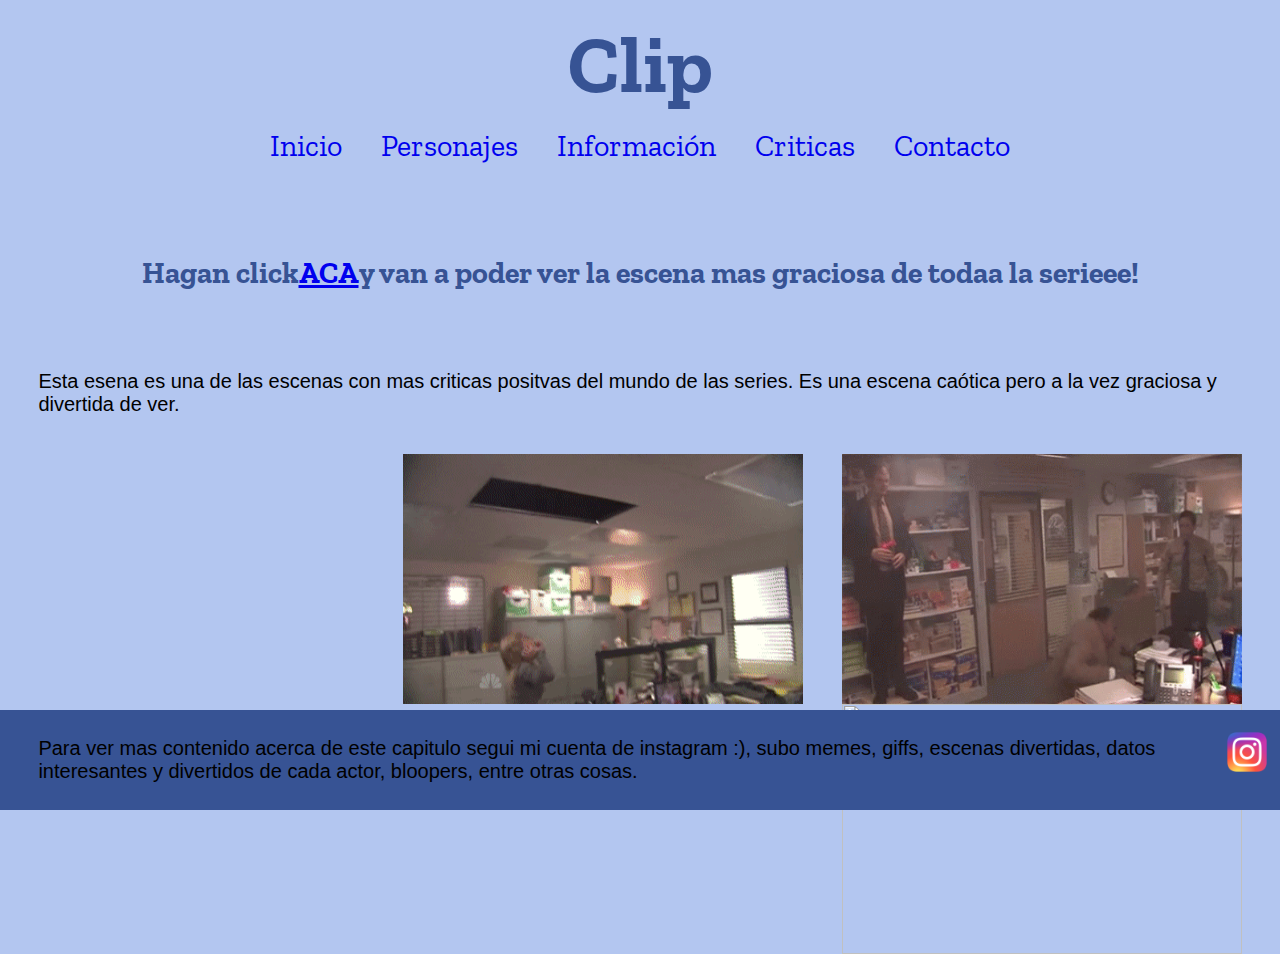
==== commit 15f98e6e: "100% plus" ====
--- a/Clip.html
+++ b/Clip.html
@@ -22,7 +22,7 @@
 
            <li><a href="Personajes.html">Personajes</a></li>
 
-           <li><a href="Info.html">Informacion</a></li>
+           <li><a href="Info.html">Información</a></li>
 
            <li><a href="criticas.html">Criticas</a></li>
 
--- a/CSS/estilos.css
+++ b/CSS/estilos.css
@@ -164,38 +164,42 @@
     height: 400px;
     margin-top: 3%;
 }
-.michael {
-    font-family: 'Libre Baskerville', serif;
-    font-size: 20px;
+.michael p {
+    font-family: 'Libre Baskerville', serif;
+    font-size: 24px;
 } 
 
 .michael img {
     width: 400px;
     height: 250px;
+    display: block;
+    float: left;
     margin-left: 3%;
     margin-top: 2%;
-    float: left;
-}
+    
+}
+
 .dwight {
-    font-family: 'Libre Baskerville', serif;
-    font-size: 20px;
     display: block;
-    margin-top: 2%;
-    margin-top: 10%;
+    padding-top: 4rem;
+}
+.dwight p {
+    font-family: 'Libre Baskerville', serif;
+    font-size: 24px;
 }
 
 .dwight img {
-    float: left;
     width: 400px;
     height: 250px;
-    margin-left: 3%;
-    margin-top: 2%;
-}
-.stanley {
-    font-family: 'Libre Baskerville', serif;
-    font-size: 20px;
+    float: left;
+    margin-left: 3%;
+    margin-top: 3%;
+}
+.stanley p {
+    font-family: 'Libre Baskerville', serif;
+    font-size: 24px;
     display: block;
-    margin-top: 6%;
+    
 }
 
 .stanley img {
@@ -220,6 +224,9 @@
     font-size: 30px;
     line-height: 40px; 
 
+}
+.argumento p {
+    font-size: 23px;
 }
 
 .secundario img {
@@ -328,6 +335,10 @@
 .icon {
     display: none;
 }
+
+.iconInfo {
+    display: none;
+}
 @media screen and (max-width: 480px) {
     header {
         flex-wrap: wrap;
@@ -354,7 +365,8 @@
         width: 100%;
     }
     h3 {
-        font-size: 20px;
+        margin-top: 2rem;
+        font-size: 30px;
     }
     h1 {
         font-size: 40px;
@@ -405,9 +417,19 @@
     h2 {
         display: flex;
         justify-content: center;
-    }
-    .icon2 {
-        margin-right: 17%;
+        margin-right: 20%;
+        margin-top: 8%;
+    }
+    .icon {
+        display: inline-block;
+        justify-content: left;
+
+    }
+    .iconInfo {
+        display: inline-block;
+        justify-content: left;
+        padding: 2rem;
+        margin-left: 5%;
     }
 
     .imgclip {
@@ -429,31 +451,57 @@
         display: none;
     }
     h6 {
-        font-size: 20px;
+        font-size: 30px;
     }
     section .personajes li {
         display: none;
     }
-    .michael {
-        font-size: 500px;
+    .michael p {
+        display: inline-block;
+        justify-content: left;
+        font-size: 20px;
+        
     }
     .michael img {
-        width: 180px;
-        height: 110px;
+        position: absolute;
+        width: 450px;
+        height: 300px;
+        margin-top: 50%;
+        padding-top: 1rem;
     }
     .dwight {
-        font-size: 600px;
+        display: block;
+        margin-top: 50%;
+
+    }
+    .dwight p {
+        display: inline-block;
+        justify-content: left;
+        font-size: 20px;
+        
     }
     .dwight img {
-        width: 180px;
-        height: 110px;
+        position: absolute;
+        width: 450px;
+        height: 300px;
+        margin-top: 80%;
+        padding-top: 1rem;
     }
     .stanley {
-        font-size: 600px;
+        display: block;
+        margin-top: 60%;
+    }
+    .stanley p {
+        display: inline-block;
+        justify-content: left;
+        font-size: 20px;
     }
     .stanley img {
-        width: 180px;
-        height: 110px;
+        position: absolute;
+        width: 450px;
+        height: 300px;
+        margin-top: 80%;
+        padding-top: 1rem;
     }
     h2 {
         font-size: 60px;
@@ -462,6 +510,8 @@
         display: none;
     }
     .secundario .info li {
+        display: flex;
+        justify-content: center;
         font-size: 20px;
     }
     .argumento {
@@ -498,12 +548,20 @@
         display: inline-block;
         
     }
+    .imgformulario {
+        display: none;
+    }
     .footerclip {
-        margin-top: 40%;
+        margin-top: 50%;
+        
     }
 
     .footerpersonajes {
-        margin-top: 30%;
+        position: absolute;
+        margin-top:70%;
+    }
+    .footerformulario {
+        position: absolute;
     }
     footer {
         display: flex;
